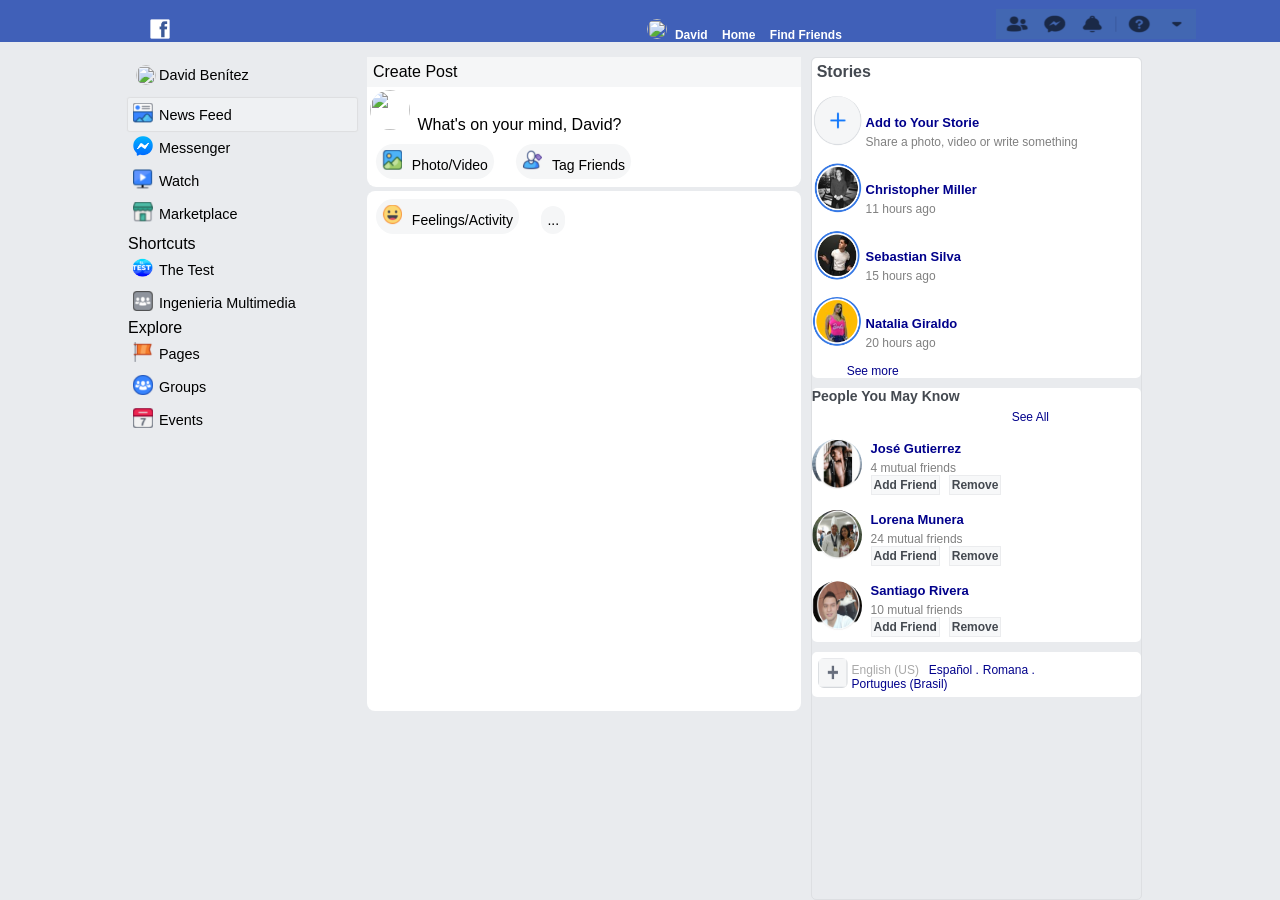
==== facebook/index.html @ e84286a1 "Add files via upload" ====
﻿<!DOCTYPE html>
<html lang="en">

<head>
    <meta charset="UTF-8">
    <meta name="viewport" content="width=device-width, initial-scale=1.0">
    <meta http-equiv="X-UA-Compatible" content="ie=edge">
    <title>Facebook</title>
    <link rel="stylesheet" href="css/main.css">
    <link rel="shortcut icon" type="image/png" href="facebook.png" />

</head>

<body>

    <header>
        <div style="display:inline-block;width:50vw">
            <div style="margin: 0 6px 5px 150px; display: inline-block;width: 25px;height: 25px;"><img src="css/facebook.png" class="icon" /> </div>
        </div>
        <div style="display:inline-block">
            <div> <img src="css/profilePic.jpg" class="profilePic" /></div>
        </div>
        <div style="padding: 6px 0 6px 0;display:inline-block">
            <div style="display:inline-block;font-weight:bold;color:white;font-size:12px;justify-content:center">David</div>
            <div style="display:inline-block;font-weight:bold;color:white;font-size:12px;justify-content:center;margin-left:10px">Home</div>
            <div style="display:inline-block;font-weight:bold;color:white;font-size:12px;justify-content:center;margin-left:10px">Find Friends</div>

        </div>
        <div style="display:inline-block;margin-left:150px;top:0"> <img src="css/upperBar.png" width="200" height="30" /></div>
    </header>


    <div id="content">
        <div id="leftBar">
            <div class="section">
                <div class="item">
                    <div > <img src="css/profilePic.jpg" class="profilePic" /></div>
                    David Benítez
                </div>
            </div>
            <div class="section">
                <div class="item selected">
                    <div>  <img src="css/newsFeed.png" class="icon" /></div>
                    News Feed
                </div>
                <div class="item">
                    <div> <img src="css/messenger.png" class="icon" /></div>
                    Messenger
                </div>
                <div class="item">
                    <div> <img src="css/watch.png" class="icon" /></div>
                    Watch
                </div>
                <div class="item">
                    <div> <img src="css/marketplace.png" class="icon" /></div>
                    Marketplace
                </div>
            </div>
            <div class="section">
                Shortcuts
                <div class="item">
                    <div> <img src="css/elTest.png" class="icon" /></div>
                    The Test
                </div>
                <div class="item">
                    <div> <img src="css/ingenieriaMultimedia.png" class="icon" /></div>
                    Ingenieria Multimedia
                </div>
                <div class="section">
                    Explore
                    <div class="item">
                        <div> <img src="css/flag.png" class="icon" /></div>
                        Pages
                    </div>
                    <div class="item">
                        <div> <img src="css/group.png" class="icon" /></div>Groups
                    </div>
                    <div class="item">
                        <div> <img src="css/events.png" class="icon" /></div> Events
                    </div>
                </div>
            </div>
        </div>
        <div id="timeline">
            <div class="typeSpace">
                <div class="header">Create Post</div>
                <div class="writing">
                    <div style="display:inline-block"><img src="css/profilePic.jpg" class="profilePic" width="40" height="40" /></div>
                    <div class="text">What's on your mind, David?</div>
                 </div>

                <div class="button">
                    <div style="display:inline-block"><img src="css/photo.png" class="icon" width="8" height="8" /></div>
                    Photo/Video
                </div>
                <div class="button">
                    <div style="display:inline-block"><img src="css/tag.png" class="icon" width="8" height="8" /></div>
                    Tag Friends
                </div>
                <div class="button">
                    <div style="display:inline-block"><img src="css/activity.png" class="icon" width="8" height="8" /></div>
                    Feelings/Activity
                </div>

                <div class="button">...</div>
                </div>

                <div class="post"></div>

            </div>


        <div id="rightBar">

            <div class="section">


                <div style="background: #FFFFFF;" class="container">
                    <div style="font-size:16px;font-weight:bold;color:#444950" class="item"> Stories</div>

                    <div>
                        <div style="margin:10px 0 8px 0;display:inline-block"> <img src="css/storieAdd.png" class="storie" />  </div>
                        <div class="textStorie" style=" padding: 25px 0 25px 0;">
                            <div style="color:darkblue;font-size:13px;font-weight:bold;margin-bottom:5px"> Add to Your Storie</div>
                            <div style="color:gray;font-size:12px"> Share a photo, video or write something</div>
                        </div>
                    </div>
                    <div>
                        <div style="margin-bottom:8px;display:inline-block"> <img src="css/storie1.png" class="storie" />  </div>
                        <div class="textStorie" style=" padding: 25px 0 25px 0;">
                            <div style="color:darkblue;font-size:13px;font-weight:bold;margin-bottom:5px"> Christopher Miller</div>
                            <div style="color:gray;font-size:12px"> 11 hours ago</div>
                        </div>
                    </div>
                    <div>
                        <div style="margin-bottom:8px;display:inline-block"> <img src="css/storie2.png" class="storie" /> </div>
                        <div class="textStorie" style=" padding: 25px 0 25px 0;">
                            <div style="color:darkblue;font-size:13px;font-weight:bold;margin-bottom:5px"> Sebastian Silva</div>
                            <div style="color:gray;font-size:12px"> 15 hours ago</div>
                        </div>
                    </div>
                    <div style="margin-bottom:8px;display:inline-block"> <img src="css/storie3.png" class="storie" /></div>
                    <div class="textStorie" style=" padding: 25px 0 25px 0;">
                        <div style="color:darkblue;font-size:13px;font-weight:bold;margin-bottom:5px"> Natalia Giraldo</div>
                        <div style="color:gray;font-size:12px"> 20 hours ago</div>
                    </div>



                    <div style="font-size:12px; color:darkblue;margin:6px 0px 5px 35px;cursor:pointer">See more</div>
                </div>

            </div>

            <div style="background: #FFFFFF;margin-top:10px" class="container">

                <div>
                    <div style="font-size:14,5px;font-weight:bold;color:#444950;display:inline-block" class="item">People You May Know</div>
                    <div style="font-size:12px; color:darkblue;margin:6px 0px 5px 200px;cursor:pointer;display:inline-block">See All</div>
                </div>


                <div>
                    <div style="margin:10px 0 8px 0;display:inline-block"> <img src="css/friend1.png" class="storie" />  </div>
                    <div style="display:inline-block">
                        <div style="color:darkblue;font-size:13px;font-weight:bold;margin-left:5px;margin-bottom:5px;display:inline-block;cursor:pointer"> José Gutierrez</div>
                        <div style="color:gray;margin-left:5px;font-size:12px"> 4 mutual friends</div>
                        <div style="display:inline-block">
                            <div style="color:#444950;font-size:12px;background:rgba(235,237,240,0.4);cursor:pointer;font-weight:bold;display:inline-block;margin-left:5px;padding:2px 2px 2px 2px;border:0.2px solid rgba(204,208,213,0.3)">
                                Add Friend
                            </div>

                            <div style="color:#444950;font-size:12px;background:rgba(235,237,240,0.4);cursor:pointer;font-weight:bold;display:inline-block;margin-left:5px;padding:2px 2px 2px 2px;border:0.2px solid rgba(204,208,213,0.3)">
                                Remove
                            </div>
                        </div>
                    </div>
                </div>

                <div>
                    <div style="margin:10px 0 8px 0;display:inline-block"> <img src="css/friend2.png" class="storie" />  </div>
                    <div style="display:inline-block">
                        <div style="color:darkblue;font-size:13px;font-weight:bold;margin-left:5px;margin-bottom:5px;display:inline-block"> Lorena Munera</div>
                        <div style="color:gray;margin-left:5px;font-size:12px"> 24 mutual friends</div>
                        <div style="display:inline-block">
                            <div style="color:#444950;font-size:12px;background:rgba(235,237,240,0.4);cursor:pointer;font-weight:bold;display:inline-block;margin-left:5px;padding:2px 2px 2px 2px;border:0.2px solid rgba(204,208,213,0.3)">
                                Add Friend
                            </div>

                            <div style="color:#444950;font-size:12px;background:rgba(235,237,240,0.4);cursor:pointer;font-weight:bold;display:inline-block;margin-left:5px;padding:2px 2px 2px 2px;border:0.2px solid rgba(204,208,213,0.3)">
                                Remove
                            </div>
                        </div>
                    </div>
                </div>

                <div>
                    <div style="margin:10px 0 8px 0;display:inline-block"> <img src="css/friend3.png" class="storie" />  </div>
                    <div style="display:inline-block">
                        <div style="color:darkblue;font-size:13px;font-weight:bold;margin-left:5px;margin-bottom:5px;display:inline-block"> Santiago Rivera</div>
                        <div style="color:gray;margin-left:5px;font-size:12px"> 10 mutual friends</div>
                        <div style="display:inline-block">
                            <div style="color:#444950;font-size:12px;background:rgba(235,237,240,0.4);cursor:pointer;font-weight:bold;display:inline-block;margin-left:5px;padding:2px 2px 2px 2px;border:0.2px solid rgba(204,208,213,0.3)">
                                Add Friend
                            </div>

                            <div style="color:#444950;font-size:12px;background:rgba(235,237,240,0.4);cursor:pointer;font-weight:bold;display:inline-block;margin-left:5px;padding:2px 2px 2px 2px;border:0.2px solid rgba(204,208,213,0.3)">
                                Remove
                            </div>
                        </div>
                    </div>
                </div>
            </div>

            <div style="background: #FFFFFF;margin-top:10px;padding:6px 6px 6px 6px" class="container">

                <div style="display:inline-block;right:100px"><img src="css/add.png" style="border-radius:6px" width="30" height="30" /></div>
                <div style="display:inline-block">
                    <div style="color:darkgray;font-size:12px;display:inline-block;margin-right:6px">English (US)</div>
                    <div style="color:darkblue;font-size:12px;display:inline-block">Español .</div>
                    <div style="color:darkblue;font-size:12px;display:inline-block">Romana .</div>

                    <div style="color:darkblue;font-size:12px">Portugues (Brasil) </div>
                </div>
            </div>

        </div>
        </div>

</body>

</html>
---- facebook/css/main.css ----
* {
    box-sizing: border-box;
    margin: 0;
    font-family: -apple-system, BlinkMacSystemFont, 'Segoe UI', Roboto, Oxygen, Ubuntu, Cantarell, 'Open Sans', 'Helvetica Neue', sans-serif;
}

header {
    height: 42px;
    width: 100vw;
    background: #4060B8;
    position: sticky;
    top: 0px;
    padding-top: 9px;
}

.facebookLogo {
    background-image: url("facebook.png");
    background-size: 25px 25px;
    background-repeat: no-repeat;
    width: 25px;
    height: 25px;
    margin: 0 6px 5px 150px;
    display: inline-block;
}

.searchBar {
    width: 450px;
    height: 26px;
    border-radius: 5px;
    background: #FFFFFF;
    display: inline-block;
    margin: 0 6px 5px 0px;
}

    .searchBar .magnifier {
        width: 60px;
        height: 26px;
        border-radius: 2px;
        background: #EBEDF0;
        margin-left: 390px;
        padding-top: 4px;
    }

        .searchBar .magnifier .magnifierImage {
            width: 30px;
            height: 26px;
            background-image: url("magnificent.png");
            background-repeat: no-repeat;
            background-size: 16px 16px;
            margin-left: 16px;
        }

.profilePicHeader {
    background-image: url("profilePic.jpg");
    background-size: 25px 25px;
    border-radius: 50px;
    background-repeat: no-repeat;
    width: 25px;
    height: 25px;
    margin: 0 6px 5px 150px;
    display: inline-block;
}

#content {
    width: 100vw;
    min-height: calc(100vh - 42px);
    height: 100%;
    padding: 15px 10vw 0 10vw;
    display: flex;
    justify-content: space-between;
    background: #E9EBEE;
}

#leftBar {
    flex: 20%;
}

#timeline {
    flex: 40%;
}

#rightBar {
    flex: 30%;
    border: 1px solid #DDDFE2;
}

#leftBar,
#rightBar,
#timeline {
    border-radius: 5px;
    margin-right: 10px;
}


.section {
    width: 100%;
    margin-bottom: 5px;
}

    .section .item {
        padding: 5px;
        font-size: 90%;
        display: flex;
        align-items: center;
        cursor: pointer;
        box-shadow: 0px 0px 1px 1px rgba(214, 214, 215, 0.0);
        transition: all 0.2s ease;
    }

        .section .item.selected,
        .section .item:hover {
            box-shadow: 0px 0px 1px 1px rgba(214, 214, 215, 0.6);
            background: rgba(243, 245, 247, 0.6);
            border-radius: 2px;
        }

.profilePic {
    background-size: 20px 20px;
    border-radius: 50px;
    width: 20px;
    height: 20px;
    margin: 3px 3px;
    display: inline-block;
}

.icon {
    background-size: 20px 20px;
    background-repeat: no-repeat;
    width: 20px;
    height: 20px;
    margin-right: 6px;
    display: inline-block;
}


.typeSpace {
    height: 130px;
    background: #FFFFFF;
    border-radius: 9px;
}

    .typeSpace .header {
        padding: 6px;
        font-weight: inherit;
        background: #F5F6F7;
    }

.writing .profilePic {
    background-image: url("profilePic.jpg");
    background-size: 40px 40px;
    border-radius: 50px;
    width: 40px;
    height: 40px;
}

.writing .text {
    font-weight: lighter;
    display: inline-block;
}

.typeSpace .button {
    margin: 10px 9px;
    padding: 6px;
    font-weight: inherit;
    background: #F5F6F7;
    display: inline-block;
    border-radius: 50px;
    bottom: 0;
    font-size: 14px;
    cursor: pointer;
}

    .typeSpace .button:hover {
        box-shadow: 0px 0px 0.3px 0.3px rgba(214, 214, 215, 0.6);
        background: #EBEDF0;
        transition: all 0.2s ease;
    }



.post {
    background: #FFFFFF;
    width: 100%;
    height: 520px;
    margin-top: 4px;
    border-radius: 8px;
}

.container {
    font-weight: inherit;
    border-radius: 5px;
    font-size: 14px;
}

    .container .storie {
        background-size: 50px 50px;
        background-repeat: no-repeat;
        border-radius: 50px;
        width: 50px;
        height: 50px;
        display: inline-block;
    }

    .container .textStorie {       
        height: 50px;
        display: inline-block;
    }
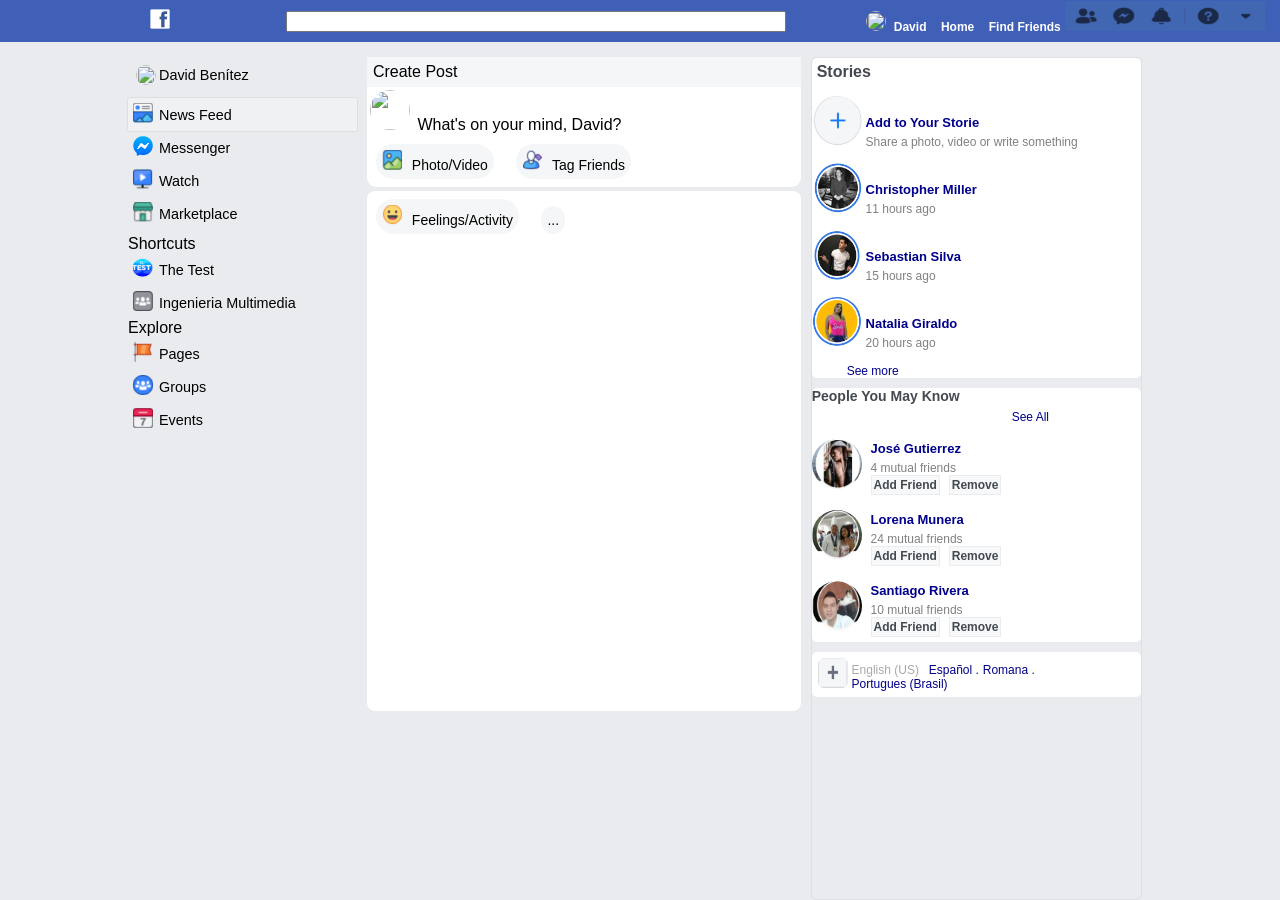
==== commit 59463450: "On branch master  Your branch is up to date with 'origin/master'.  Changes to be committed: 	modifie" ====
--- a/facebook/index.html
+++ b/facebook/index.html
@@ -14,19 +14,23 @@
 <body>
 
     <header>
-        <div style="display:inline-block;width:50vw">
+        <div id="logo" style="display:inline-block;width:50vw">
             <div style="margin: 0 6px 5px 150px; display: inline-block;width: 25px;height: 25px;"><img src="css/facebook.png" class="icon" /> </div>
         </div>
-        <div style="display:inline-block">
-            <div> <img src="css/profilePic.jpg" class="profilePic" /></div>
-        </div>
-        <div style="padding: 6px 0 6px 0;display:inline-block">
-            <div style="display:inline-block;font-weight:bold;color:white;font-size:12px;justify-content:center">David</div>
-            <div style="display:inline-block;font-weight:bold;color:white;font-size:12px;justify-content:center;margin-left:10px">Home</div>
-            <div style="display:inline-block;font-weight:bold;color:white;font-size:12px;justify-content:center;margin-left:10px">Find Friends</div>
-
-        </div>
-        <div style="display:inline-block;margin-left:150px;top:0"> <img src="css/upperBar.png" width="200" height="30" /></div>
+        <div id="searchBar">
+            <input type="text">
+        </div>
+        <div id="reguero">
+            <div style="display:inline-block">
+                <div> <img src="css/profilePic.jpg" class="profilePic" /></div>
+            </div>
+            <div style="padding: 6px 0 6px 0;display:inline-block">
+                <div style="display:inline-block;font-weight:bold;color:white;font-size:12px;justify-content:center">David</div>
+                <div style="display:inline-block;font-weight:bold;color:white;font-size:12px;justify-content:center;margin-left:10px">Home</div>
+                <div style="display:inline-block;font-weight:bold;color:white;font-size:12px;justify-content:center;margin-left:10px">Find Friends</div>
+    
+            </div>
+         <img src="css/upperBar.png" width="200" height="30" /></div>
     </header>
 
 
--- a/facebook/css/main.css
+++ b/facebook/css/main.css
@@ -10,7 +10,9 @@
     background: #4060B8;
     position: sticky;
     top: 0px;
-    padding-top: 9px;
+    display: flex;
+    justify-content: flex-start;
+    align-items: center;
 }
 
 .facebookLogo {
@@ -205,3 +207,30 @@
         height: 50px;
         display: inline-block;
     }
+
+    #logo{
+        flex: 1;
+        display: flex;
+        align-items: center;
+    }
+    #logo div{
+        display: flex !important;
+        align-items: center;
+    }
+
+    #searchBar{
+        flex: 3;
+        padding: 10px 15px;
+        display: flex;
+        align-items: center;
+        justify-content: center;
+    }
+
+    #searchBar input{
+        width: 80%;
+        height: 100%;
+    }
+
+    #reguero{
+        flex: 2;
+    }
